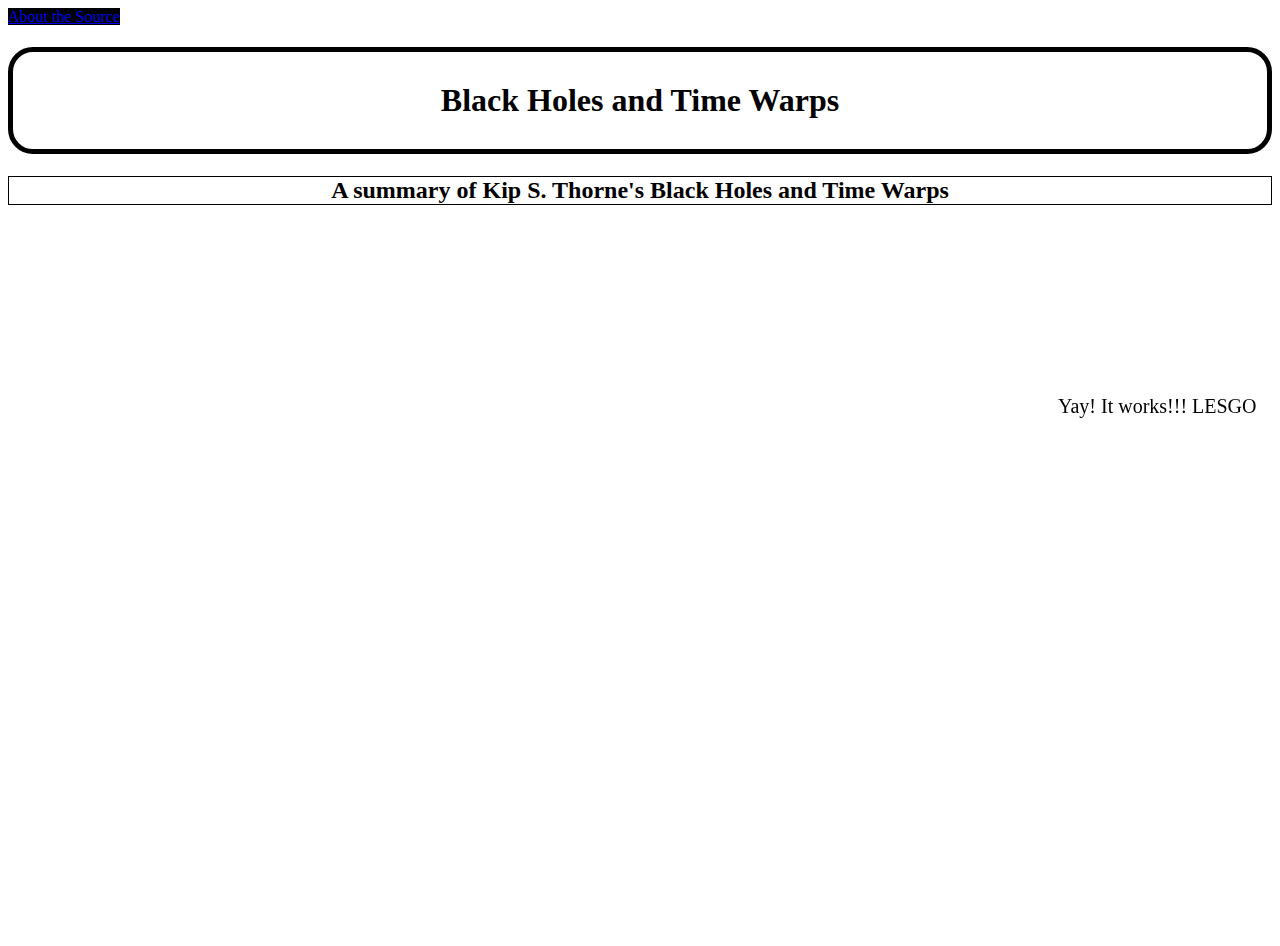
==== mainPage.html @ 6c7dc62f "added some animations" ====
<!DOCTYPE html>
<html lang="en">
<head>
    <link rel="stylesheet" href="styleSheet.css">
    <meta charset="UTF-8">
    <title>Home - BHaTW</title>
</head>
<body>
    <a href="researchEvaluation.html" class="sticky">About the Source</a>
    <h1>Black Holes and Time Warps</h1>
    <h2>A summary of Kip S. Thorne's Black Holes and Time Warps</h2>
    <div class="animated" style="margin: 200px; border:"></div>
    <section class="hiddenRight" style="color: black; bottom: 500px; margin-left: 1050px; font-size: 20px">
        <p>Yay! It works!!! LESGO</p>
    </section>
    <script src="javaS.js"></script>
</body>
</html>
---- styleSheet.css ----
a {
    background: black;
}

h1 {
    padding: 30px;
    text-align: center;
    border: 5px solid black;
    border-radius: 25px;
}

h2 {
    text-align: center;
    display: flex;
    justify-content: center;
    align-items: center;
    border: 1px solid black;
}

.container {
    display: flex;
    justify-content: center;
    gap: 10px;
}

section {
    position: relative;
    display: grid;
    align-content: center;
}

.animated {
    width: 480px;
    height: 270px;
    background-position: center;
    background-size: cover;
    background-image: url("https://www.nasa.gov/sites/default/files/thumbnails/image/simulated_bh.jpg");
}

.hiddenLeft {
    opacity: 0;
    filter: blur(10px);
    transform: translateX(-100%);
    transition: all 1s;
}

.hiddenRight {
    opacity: 0;
    filter: blur(10px);
    transform: translateX(100%);
    transition: all 1s;
}

.show {
    opacity: 1;
    filter: blur(0);
    transform: translateX(0);
}

div.sticky {
  position: -webkit-sticky; /* Safari */
  position: sticky;
  top: 0;
  background-color: green;
  border: 2px solid #4CAF50;
}
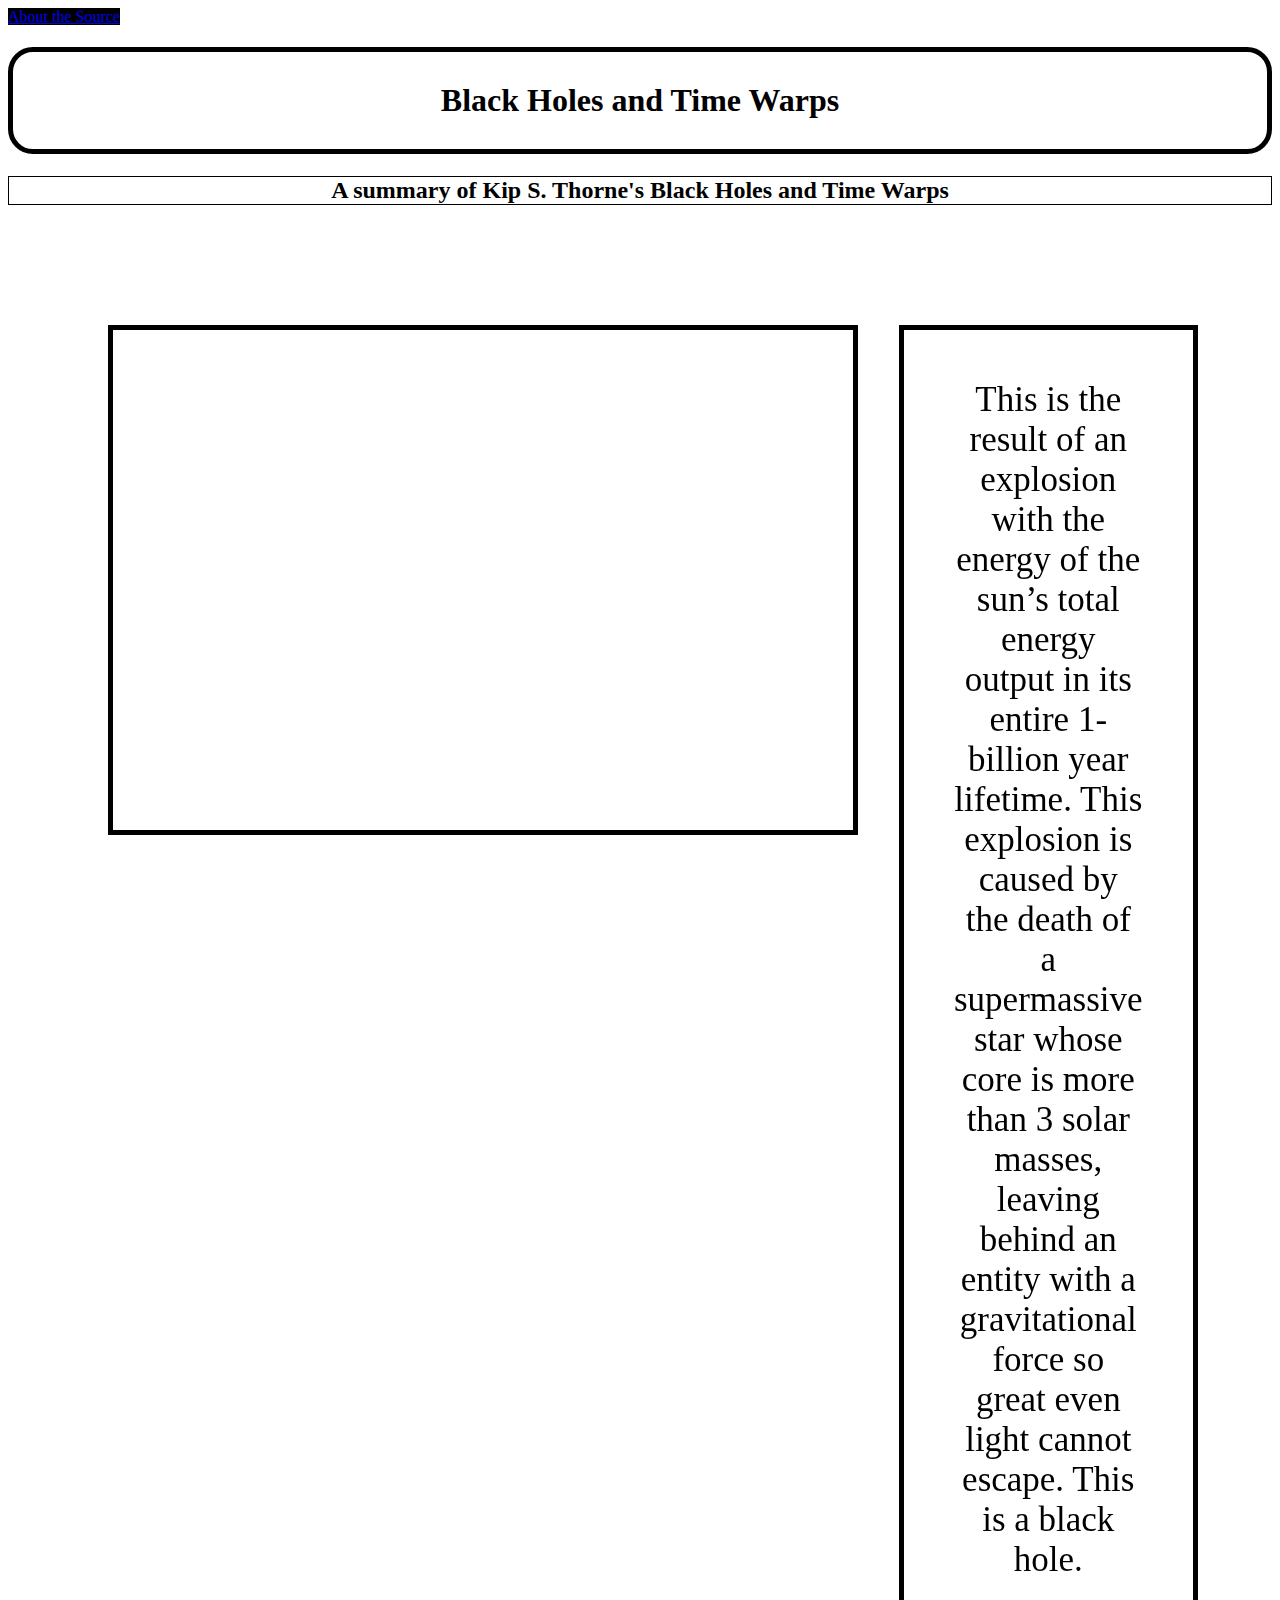
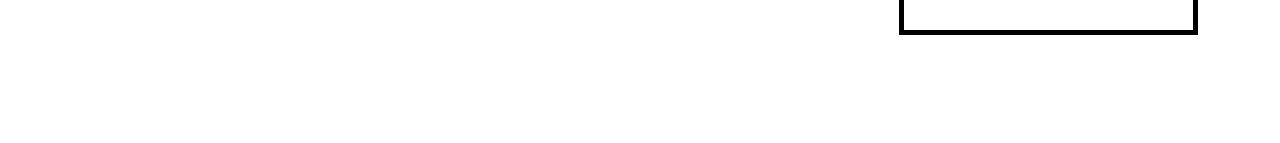
==== commit 198fd1dd: "implemented sliding animations into main body, begun to construct home page" ====
--- a/mainPage.html
+++ b/mainPage.html
@@ -6,13 +6,22 @@
     <title>Home - BHaTW</title>
 </head>
 <body>
-    <a href="researchEvaluation.html" class="sticky">About the Source</a>
-    <h1>Black Holes and Time Warps</h1>
-    <h2>A summary of Kip S. Thorne's Black Holes and Time Warps</h2>
-    <div class="animated" style="margin: 200px; border:"></div>
-    <section class="hiddenRight" style="color: black; bottom: 500px; margin-left: 1050px; font-size: 20px">
-        <p>Yay! It works!!! LESGO</p>
-    </section>
-    <script src="javaS.js"></script>
+<a href="researchEvaluation.html" class="sticky">About the Source</a>
+<h1>Black Holes and Time Warps</h1>
+<h2>A summary of Kip S. Thorne's Black Holes and Time Warps</h2>
+<section class="hiddenLeft">
+    <div style="border: 5px solid black; margin: 100px; margin-right: 960px;">
+        <div class="image" style="margin: 50px; margin-left: 90px;"></div>
+    </div>
+</section>
+<section>
+    <div class="hiddenRight" style="border: 5px solid black; margin-bottom: 100px; margin-right: 96px; margin-top: -610px; margin-left: 891px;">
+        <p style="margin: 50px; font-size: 35px; text-align: center; align-self: center;">This is the result of an explosion with the energy of the sun’s total energy output in its
+            entire 1-billion year lifetime. This explosion is caused by the death of a supermassive star whose core is
+            more than 3 solar masses, leaving behind an entity with a gravitational force so great even light cannot
+            escape. This is a black hole.</p>
+    </div>
+</section>
+<script src="javaS.js"></script>
 </body>
 </html>
--- a/styleSheet.css
+++ b/styleSheet.css
@@ -29,9 +29,9 @@
     align-content: center;
 }
 
-.animated {
-    width: 480px;
-    height: 270px;
+.image {
+    width: 600px;
+    height: 400px;
     background-position: center;
     background-size: cover;
     background-image: url("https://www.nasa.gov/sites/default/files/thumbnails/image/simulated_bh.jpg");
